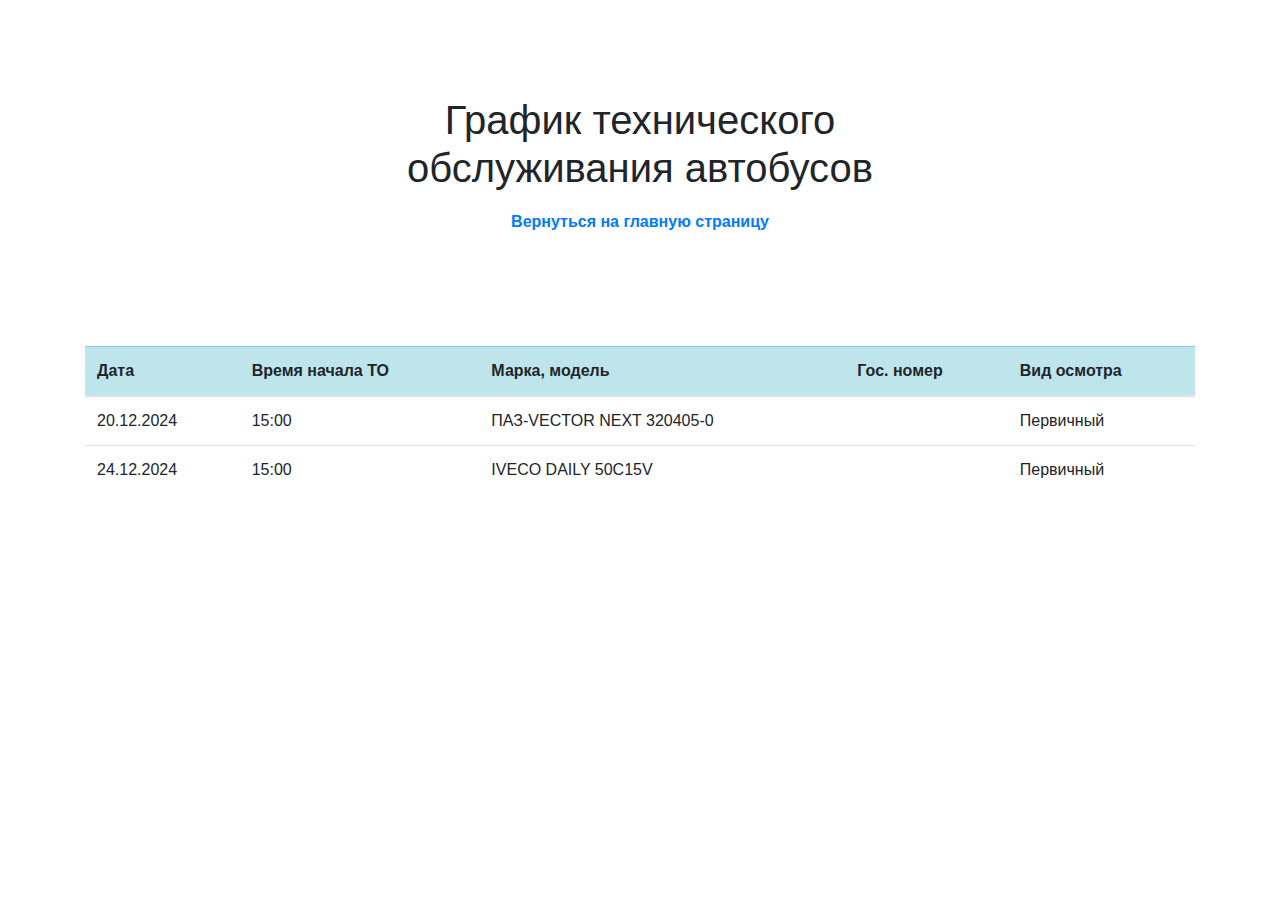
==== bus.html @ b6aed1bc "bus" ====
<!doctype html>
<html>
  <head>
  	<meta name="viewport" content="width=device-width, initial-scale=1" />
  	<meta name="yandex-verification" content="6e9ec35339132cf8" />
  	<meta name="Description" content="Адрес станции: 442000, Пензенская обл, Земетчинский р-н, рп Земетчино, ул. Лермонтова, д. 37. Производим проверку легкового и грузового транспорта на современном оборудовании отечественного и импортного производства."/>

  	<link rel="icon" href="img/favicon.png" type="image/png">

  	<link rel="stylesheet" href="https://stackpath.bootstrapcdn.com/bootstrap/4.3.1/css/bootstrap.min.css" integrity="sha384-ggOyR0iXCbMQv3Xipma34MD+dH/1fQ784/j6cY/iJTQUOhcWr7x9JvoRxT2MZw1T" crossorigin="anonymous">
  	
  	<link rel="stylesheet" href="css/photoswipe.css"> 
  	<link rel="stylesheet" href="css/default-skin/default-skin.css"> 

  	<link rel="stylesheet" href="css/album.css">

  	<script src="js/photoswipe.min.js"></script> 
		<script src="js/photoswipe-ui-default.min.js"></script> 

    <title>Техосмотр в Земетчино</title>

    <script type="application/ld+json">
		{
		  "@context": "https://schema.org",
		  "@type": "LocalBusiness",
		  "image": "https://to58.github.io/img/originals/img00003.jpeg",
		  "address": {
		    "@type": "PostalAddress",
		    "addressLocality": "рп. Земетчино",
		    "addressRegion": "Пензенская область",
		    "streetAddress": "ул. Лермонтова, д. 37",
		    "postalCode": "442000"
		  },
		  "geo": {
		        "@type": "GeoCoordinates",
		        "latitude": 53.506592,
		        "longitude": 42.601363
		      },
		  "openingHours":["Mo-Sa 08:00-18:00"],
		  "paymentAccepted":"Cash, Credit Card",
		  "description": "Производим проверку легкового и грузового транспорта на современном оборудовании отечественного и импортного производства.",
		  "name": "Техосмотр в Земетчино",
		  "url": "https://to58.github.io/",
		  "telephone": "+79656309999"
		}
	</script>

    <script src="https://api-maps.yandex.ru/2.1/?apikey=7bc89204-b3da-4373-9a31-0b204b1663d4&lang=ru_RU" type="text/javascript"></script>

    <!-- Yandex.Metrika counter -->
	<script type="text/javascript" >
	   (function(m,e,t,r,i,k,a){m[i]=m[i]||function(){(m[i].a=m[i].a||[]).push(arguments)};
	   m[i].l=1*new Date();k=e.createElement(t),a=e.getElementsByTagName(t)[0],k.async=1,k.src=r,a.parentNode.insertBefore(k,a)})
	   (window, document, "script", "https://mc.yandex.ru/metrika/tag.js", "ym");

	   ym(70653307, "init", {
	        clickmap:true,
	        trackLinks:true,
	        accurateTrackBounce:true
	   });
	</script>
	<noscript><div><img src="https://mc.yandex.ru/watch/70653307" style="position:absolute; left:-9999px;" alt="" /></div></noscript>
	<!-- /Yandex.Metrika counter -->

  </head>
  <body>
		
		<div class="container">
			<main role="main">
				<section class="jumbotron text-center">
	    			<div class="container">
	      				<h1 class="jumbotron-heading">График технического обслуживания автобусов</h1>
	      				<p class="text-muted"><b><a href="/">Вернуться на главную страницу</a></b></p>
	    			</div>
	  			</section>

		  		<table class="table table-hover">
				  <thead>
				    <tr class="table-info">
				      <th scope="col">Дата</th>
				      <th scope="col">Время начала ТО</th>
				      <th scope="col">Марка, модель</th>
				      <th scope="col">Гос. номер</th>
				      <th scope="col">Вид осмотра</th>
				    </tr>
				  </thead>
				  <tbody>
				    <tr>
				      <td>20.12.2024</td>
				      <td>15:00</td>
				      <td>ПАЗ-VECTOR NEXT 320405-0</td>
				      <td></td>
				      <td>Первичный</td>
				    </tr>
				    <tr>
				      <td>24.12.2024</td>
				      <td>15:00</td>
				      <td>IVECO DAILY 50C15V</td>
				      <td></td>
				      <td>Первичный</td>
				    </tr>
				  </tbody>
				</table>

	  		<div style="height: 100px"></div>

			</main>
		</div> <!-- End container -->


  </body>
</html>
---- css/photoswipe.css ----
/*! PhotoSwipe main CSS by Dmitry Semenov | photoswipe.com | MIT license */
/*
	Styles for basic PhotoSwipe functionality (sliding area, open/close transitions)
*/
/* pswp = photoswipe */
.pswp {
  display: none;
  position: absolute;
  width: 100%;
  height: 100%;
  left: 0;
  top: 0;
  overflow: hidden;
  -ms-touch-action: none;
  touch-action: none;
  z-index: 1500;
  -webkit-text-size-adjust: 100%;
  /* create separate layer, to avoid paint on window.onscroll in webkit/blink */
  -webkit-backface-visibility: hidden;
  outline: none; }
  .pswp * {
    -webkit-box-sizing: border-box;
            box-sizing: border-box; }
  .pswp img {
    max-width: none; }

/* style is added when JS option showHideOpacity is set to true */
.pswp--animate_opacity {
  /* 0.001, because opacity:0 doesn't trigger Paint action, which causes lag at start of transition */
  opacity: 0.001;
  will-change: opacity;
  /* for open/close transition */
  -webkit-transition: opacity 333ms cubic-bezier(0.4, 0, 0.22, 1);
          transition: opacity 333ms cubic-bezier(0.4, 0, 0.22, 1); }

.pswp--open {
  display: block; }

.pswp--zoom-allowed .pswp__img {
  /* autoprefixer: off */
  cursor: -webkit-zoom-in;
  cursor: -moz-zoom-in;
  cursor: zoom-in; }

.pswp--zoomed-in .pswp__img {
  /* autoprefixer: off */
  cursor: -webkit-grab;
  cursor: -moz-grab;
  cursor: grab; }

.pswp--dragging .pswp__img {
  /* autoprefixer: off */
  cursor: -webkit-grabbing;
  cursor: -moz-grabbing;
  cursor: grabbing; }

/*
	Background is added as a separate element.
	As animating opacity is much faster than animating rgba() background-color.
*/
.pswp__bg {
  position: absolute;
  left: 0;
  top: 0;
  width: 100%;
  height: 100%;
  background: #000;
  opacity: 0;
  -webkit-transform: translateZ(0);
          transform: translateZ(0);
  -webkit-backface-visibility: hidden;
  will-change: opacity; }

.pswp__scroll-wrap {
  position: absolute;
  left: 0;
  top: 0;
  width: 100%;
  height: 100%;
  overflow: hidden; }

.pswp__container,
.pswp__zoom-wrap {
  -ms-touch-action: none;
  touch-action: none;
  position: absolute;
  left: 0;
  right: 0;
  top: 0;
  bottom: 0; }

/* Prevent selection and tap highlights */
.pswp__container,
.pswp__img {
  -webkit-user-select: none;
  -moz-user-select: none;
  -ms-user-select: none;
      user-select: none;
  -webkit-tap-highlight-color: transparent;
  -webkit-touch-callout: none; }

.pswp__zoom-wrap {
  position: absolute;
  width: 100%;
  -webkit-transform-origin: left top;
  -ms-transform-origin: left top;
  transform-origin: left top;
  /* for open/close transition */
  -webkit-transition: -webkit-transform 333ms cubic-bezier(0.4, 0, 0.22, 1);
          transition: transform 333ms cubic-bezier(0.4, 0, 0.22, 1); }

.pswp__bg {
  will-change: opacity;
  /* for open/close transition */
  -webkit-transition: opacity 333ms cubic-bezier(0.4, 0, 0.22, 1);
          transition: opacity 333ms cubic-bezier(0.4, 0, 0.22, 1); }

.pswp--animated-in .pswp__bg,
.pswp--animated-in .pswp__zoom-wrap {
  -webkit-transition: none;
  transition: none; }

.pswp__container,
.pswp__zoom-wrap {
  -webkit-backface-visibility: hidden; }

.pswp__item {
  position: absolute;
  left: 0;
  right: 0;
  top: 0;
  bottom: 0;
  overflow: hidden; }

.pswp__img {
  position: absolute;
  width: auto;
  height: auto;
  top: 0;
  left: 0; }

/*
	stretched thumbnail or div placeholder element (see below)
	style is added to avoid flickering in webkit/blink when layers overlap
*/
.pswp__img--placeholder {
  -webkit-backface-visibility: hidden; }

/*
	div element that matches size of large image
	large image loads on top of it
*/
.pswp__img--placeholder--blank {
  background: #222; }

.pswp--ie .pswp__img {
  width: 100% !important;
  height: auto !important;
  left: 0;
  top: 0; }

/*
	Error message appears when image is not loaded
	(JS option errorMsg controls markup)
*/
.pswp__error-msg {
  position: absolute;
  left: 0;
  top: 50%;
  width: 100%;
  text-align: center;
  font-size: 14px;
  line-height: 16px;
  margin-top: -8px;
  color: #CCC; }

.pswp__error-msg a {
  color: #CCC;
  text-decoration: underline; }
---- css/default-skin/default-skin.css ----
/*! PhotoSwipe Default UI CSS by Dmitry Semenov | photoswipe.com | MIT license */
/*

	Contents:

	1. Buttons
	2. Share modal and links
	3. Index indicator ("1 of X" counter)
	4. Caption
	5. Loading indicator
	6. Additional styles (root element, top bar, idle state, hidden state, etc.)

*/
/*
	
	1. Buttons

 */
/* <button> css reset */
.pswp__button {
  width: 44px;
  height: 44px;
  position: relative;
  background: none;
  cursor: pointer;
  overflow: visible;
  -webkit-appearance: none;
  display: block;
  border: 0;
  padding: 0;
  margin: 0;
  float: right;
  opacity: 0.75;
  -webkit-transition: opacity 0.2s;
          transition: opacity 0.2s;
  -webkit-box-shadow: none;
          box-shadow: none; }
  .pswp__button:focus, .pswp__button:hover {
    opacity: 1; }
  .pswp__button:active {
    outline: none;
    opacity: 0.9; }
  .pswp__button::-moz-focus-inner {
    padding: 0;
    border: 0; }

/* pswp__ui--over-close class it added when mouse is over element that should close gallery */
.pswp__ui--over-close .pswp__button--close {
  opacity: 1; }

.pswp__button,
.pswp__button--arrow--left:before,
.pswp__button--arrow--right:before {
  background: url(default-skin.png) 0 0 no-repeat;
  background-size: 264px 88px;
  width: 44px;
  height: 44px; }

@media (-webkit-min-device-pixel-ratio: 1.1), (-webkit-min-device-pixel-ratio: 1.09375), (min-resolution: 105dpi), (min-resolution: 1.1dppx) {
  /* Serve SVG sprite if browser supports SVG and resolution is more than 105dpi */
  .pswp--svg .pswp__button,
  .pswp--svg .pswp__button--arrow--left:before,
  .pswp--svg .pswp__button--arrow--right:before {
    background-image: url(default-skin.svg); }
  .pswp--svg .pswp__button--arrow--left,
  .pswp--svg .pswp__button--arrow--right {
    background: none; } }

.pswp__button--close {
  background-position: 0 -44px; }

.pswp__button--share {
  background-position: -44px -44px; }

.pswp__button--fs {
  display: none; }

.pswp--supports-fs .pswp__button--fs {
  display: block; }

.pswp--fs .pswp__button--fs {
  background-position: -44px 0; }

.pswp__button--zoom {
  display: none;
  background-position: -88px 0; }

.pswp--zoom-allowed .pswp__button--zoom {
  display: block; }

.pswp--zoomed-in .pswp__button--zoom {
  background-position: -132px 0; }

/* no arrows on touch screens */
.pswp--touch .pswp__button--arrow--left,
.pswp--touch .pswp__button--arrow--right {
  visibility: hidden; }

/*
	Arrow buttons hit area
	(icon is added to :before pseudo-element)
*/
.pswp__button--arrow--left,
.pswp__button--arrow--right {
  background: none;
  top: 50%;
  margin-top: -50px;
  width: 70px;
  height: 100px;
  position: absolute; }

.pswp__button--arrow--left {
  left: 0; }

.pswp__button--arrow--right {
  right: 0; }

.pswp__button--arrow--left:before,
.pswp__button--arrow--right:before {
  content: '';
  top: 35px;
  background-color: rgba(0, 0, 0, 0.3);
  height: 30px;
  width: 32px;
  position: absolute; }

.pswp__button--arrow--left:before {
  left: 6px;
  background-position: -138px -44px; }

.pswp__button--arrow--right:before {
  right: 6px;
  background-position: -94px -44px; }

/*

	2. Share modal/popup and links

 */
.pswp__counter,
.pswp__share-modal {
  -webkit-user-select: none;
  -moz-user-select: none;
  -ms-user-select: none;
      user-select: none; }

.pswp__share-modal {
  display: block;
  background: rgba(0, 0, 0, 0.5);
  width: 100%;
  height: 100%;
  top: 0;
  left: 0;
  padding: 10px;
  position: absolute;
  z-index: 1600;
  opacity: 0;
  -webkit-transition: opacity 0.25s ease-out;
          transition: opacity 0.25s ease-out;
  -webkit-backface-visibility: hidden;
  will-change: opacity; }

.pswp__share-modal--hidden {
  display: none; }

.pswp__share-tooltip {
  z-index: 1620;
  position: absolute;
  background: #FFF;
  top: 56px;
  border-radius: 2px;
  display: block;
  width: auto;
  right: 44px;
  -webkit-box-shadow: 0 2px 5px rgba(0, 0, 0, 0.25);
          box-shadow: 0 2px 5px rgba(0, 0, 0, 0.25);
  -webkit-transform: translateY(6px);
      -ms-transform: translateY(6px);
          transform: translateY(6px);
  -webkit-transition: -webkit-transform 0.25s;
          transition: transform 0.25s;
  -webkit-backface-visibility: hidden;
  will-change: transform; }
  .pswp__share-tooltip a {
    display: block;
    padding: 8px 12px;
    color: #000;
    text-decoration: none;
    font-size: 14px;
    line-height: 18px; }
    .pswp__share-tooltip a:hover {
      text-decoration: none;
      color: #000; }
    .pswp__share-tooltip a:first-child {
      /* round corners on the first/last list item */
      border-radius: 2px 2px 0 0; }
    .pswp__share-tooltip a:last-child {
      border-radius: 0 0 2px 2px; }

.pswp__share-modal--fade-in {
  opacity: 1; }
  .pswp__share-modal--fade-in .pswp__share-tooltip {
    -webkit-transform: translateY(0);
        -ms-transform: translateY(0);
            transform: translateY(0); }

/* increase size of share links on touch devices */
.pswp--touch .pswp__share-tooltip a {
  padding: 16px 12px; }

a.pswp__share--facebook:before {
  content: '';
  display: block;
  width: 0;
  height: 0;
  position: absolute;
  top: -12px;
  right: 15px;
  border: 6px solid transparent;
  border-bottom-color: #FFF;
  -webkit-pointer-events: none;
  -moz-pointer-events: none;
  pointer-events: none; }

a.pswp__share--facebook:hover {
  background: #3E5C9A;
  color: #FFF; }
  a.pswp__share--facebook:hover:before {
    border-bottom-color: #3E5C9A; }

a.pswp__share--twitter:hover {
  background: #55ACEE;
  color: #FFF; }

a.pswp__share--pinterest:hover {
  background: #CCC;
  color: #CE272D; }

a.pswp__share--download:hover {
  background: #DDD; }

/*

	3. Index indicator ("1 of X" counter)

 */
.pswp__counter {
  position: absolute;
  left: 0;
  top: 0;
  height: 44px;
  font-size: 13px;
  line-height: 44px;
  color: #FFF;
  opacity: 0.75;
  padding: 0 10px; }

/*
	
	4. Caption

 */
.pswp__caption {
  position: absolute;
  left: 0;
  bottom: 0;
  width: 100%;
  min-height: 44px; }
  .pswp__caption small {
    font-size: 11px;
    color: #BBB; }

.pswp__caption__center {
  text-align: left;
  max-width: 420px;
  margin: 0 auto;
  font-size: 13px;
  padding: 10px;
  line-height: 20px;
  color: #CCC; }

.pswp__caption--empty {
  display: none; }

/* Fake caption element, used to calculate height of next/prev image */
.pswp__caption--fake {
  visibility: hidden; }

/*

	5. Loading indicator (preloader)

	You can play with it here - http://codepen.io/dimsemenov/pen/yyBWoR

 */
.pswp__preloader {
  width: 44px;
  height: 44px;
  position: absolute;
  top: 0;
  left: 50%;
  margin-left: -22px;
  opacity: 0;
  -webkit-transition: opacity 0.25s ease-out;
          transition: opacity 0.25s ease-out;
  will-change: opacity;
  direction: ltr; }

.pswp__preloader__icn {
  width: 20px;
  height: 20px;
  margin: 12px; }

.pswp__preloader--active {
  opacity: 1; }
  .pswp__preloader--active .pswp__preloader__icn {
    /* We use .gif in browsers that don't support CSS animation */
    background: url(preloader.gif) 0 0 no-repeat; }

.pswp--css_animation .pswp__preloader--active {
  opacity: 1; }
  .pswp--css_animation .pswp__preloader--active .pswp__preloader__icn {
    -webkit-animation: clockwise 500ms linear infinite;
            animation: clockwise 500ms linear infinite; }
  .pswp--css_animation .pswp__preloader--active .pswp__preloader__donut {
    -webkit-animation: donut-rotate 1000ms cubic-bezier(0.4, 0, 0.22, 1) infinite;
            animation: donut-rotate 1000ms cubic-bezier(0.4, 0, 0.22, 1) infinite; }

.pswp--css_animation .pswp__preloader__icn {
  background: none;
  opacity: 0.75;
  width: 14px;
  height: 14px;
  position: absolute;
  left: 15px;
  top: 15px;
  margin: 0; }

.pswp--css_animation .pswp__preloader__cut {
  /* 
			The idea of animating inner circle is based on Polymer ("material") loading indicator 
			 by Keanu Lee https://blog.keanulee.com/2014/10/20/the-tale-of-three-spinners.html
		*/
  position: relative;
  width: 7px;
  height: 14px;
  overflow: hidden; }

.pswp--css_animation .pswp__preloader__donut {
  -webkit-box-sizing: border-box;
          box-sizing: border-box;
  width: 14px;
  height: 14px;
  border: 2px solid #FFF;
  border-radius: 50%;
  border-left-color: transparent;
  border-bottom-color: transparent;
  position: absolute;
  top: 0;
  left: 0;
  background: none;
  margin: 0; }

@media screen and (max-width: 1024px) {
  .pswp__preloader {
    position: relative;
    left: auto;
    top: auto;
    margin: 0;
    float: right; } }

@-webkit-keyframes clockwise {
  0% {
    -webkit-transform: rotate(0deg);
            transform: rotate(0deg); }
  100% {
    -webkit-transform: rotate(360deg);
            transform: rotate(360deg); } }

@keyframes clockwise {
  0% {
    -webkit-transform: rotate(0deg);
            transform: rotate(0deg); }
  100% {
    -webkit-transform: rotate(360deg);
            transform: rotate(360deg); } }

@-webkit-keyframes donut-rotate {
  0% {
    -webkit-transform: rotate(0);
            transform: rotate(0); }
  50% {
    -webkit-transform: rotate(-140deg);
            transform: rotate(-140deg); }
  100% {
    -webkit-transform: rotate(0);
            transform: rotate(0); } }

@keyframes donut-rotate {
  0% {
    -webkit-transform: rotate(0);
            transform: rotate(0); }
  50% {
    -webkit-transform: rotate(-140deg);
            transform: rotate(-140deg); }
  100% {
    -webkit-transform: rotate(0);
            transform: rotate(0); } }

/*
	
	6. Additional styles

 */
/* root element of UI */
.pswp__ui {
  -webkit-font-smoothing: auto;
  visibility: visible;
  opacity: 1;
  z-index: 1550; }

/* top black bar with buttons and "1 of X" indicator */
.pswp__top-bar {
  position: absolute;
  left: 0;
  top: 0;
  height: 44px;
  width: 100%; }

.pswp__caption,
.pswp__top-bar,
.pswp--has_mouse .pswp__button--arrow--left,
.pswp--has_mouse .pswp__button--arrow--right {
  -webkit-backface-visibility: hidden;
  will-change: opacity;
  -webkit-transition: opacity 333ms cubic-bezier(0.4, 0, 0.22, 1);
          transition: opacity 333ms cubic-bezier(0.4, 0, 0.22, 1); }

/* pswp--has_mouse class is added only when two subsequent mousemove events occur */
.pswp--has_mouse .pswp__button--arrow--left,
.pswp--has_mouse .pswp__button--arrow--right {
  visibility: visible; }

.pswp__top-bar,
.pswp__caption {
  background-color: rgba(0, 0, 0, 0.5); }

/* pswp__ui--fit class is added when main image "fits" between top bar and bottom bar (caption) */
.pswp__ui--fit .pswp__top-bar,
.pswp__ui--fit .pswp__caption {
  background-color: rgba(0, 0, 0, 0.3); }

/* pswp__ui--idle class is added when mouse isn't moving for several seconds (JS option timeToIdle) */
.pswp__ui--idle .pswp__top-bar {
  opacity: 0; }

.pswp__ui--idle .pswp__button--arrow--left,
.pswp__ui--idle .pswp__button--arrow--right {
  opacity: 0; }

/*
	pswp__ui--hidden class is added when controls are hidden
	e.g. when user taps to toggle visibility of controls
*/
.pswp__ui--hidden .pswp__top-bar,
.pswp__ui--hidden .pswp__caption,
.pswp__ui--hidden .pswp__button--arrow--left,
.pswp__ui--hidden .pswp__button--arrow--right {
  /* Force paint & create composition layer for controls. */
  opacity: 0.001; }

/* pswp__ui--one-slide class is added when there is just one item in gallery */
.pswp__ui--one-slide .pswp__button--arrow--left,
.pswp__ui--one-slide .pswp__button--arrow--right,
.pswp__ui--one-slide .pswp__counter {
  display: none; }

.pswp__element--disabled {
  display: none !important; }

.pswp--minimal--dark .pswp__top-bar {
  background: none; }
---- css/album.css ----
.jumbotron {
  padding-top: 3rem;
  padding-bottom: 3rem;
  margin-bottom: 0;
  background-color: #fff;
}
@media (min-width: 768px) {
  .jumbotron {
    padding-top: 6rem;
    padding-bottom: 6rem;
  }
}

.jumbotron-heading {
  font-weight: 300;
  padding-bottom: 10px;
}

.jumbotron .container {
  max-width: 40rem;
}
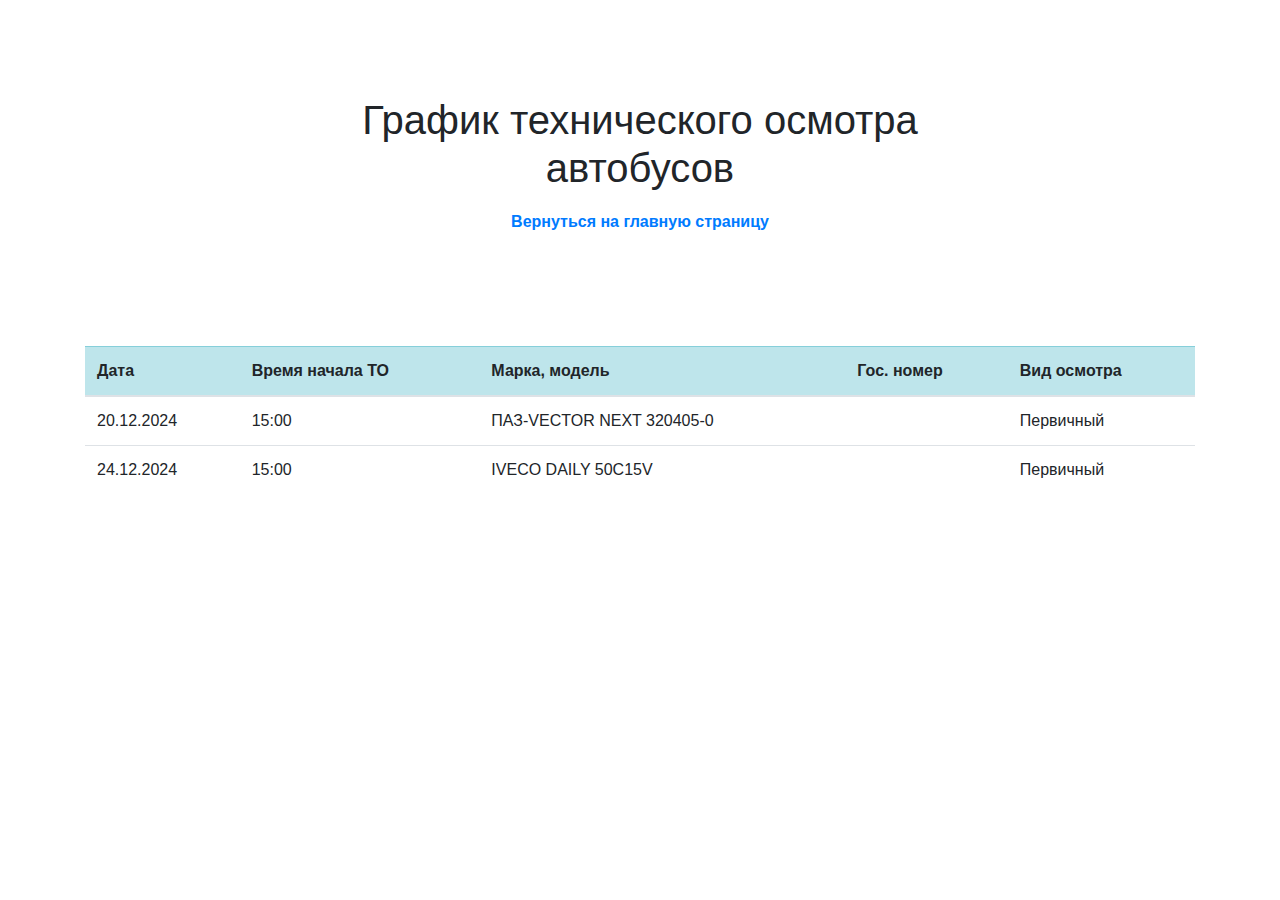
==== commit d22cb96e: "fix" ====
--- a/bus.html
+++ b/bus.html
@@ -69,7 +69,7 @@
 			<main role="main">
 				<section class="jumbotron text-center">
 	    			<div class="container">
-	      				<h1 class="jumbotron-heading">График технического обслуживания автобусов</h1>
+	      				<h1 class="jumbotron-heading">График технического осмотра автобусов</h1>
 	      				<p class="text-muted"><b><a href="/">Вернуться на главную страницу</a></b></p>
 	    			</div>
 	  			</section>
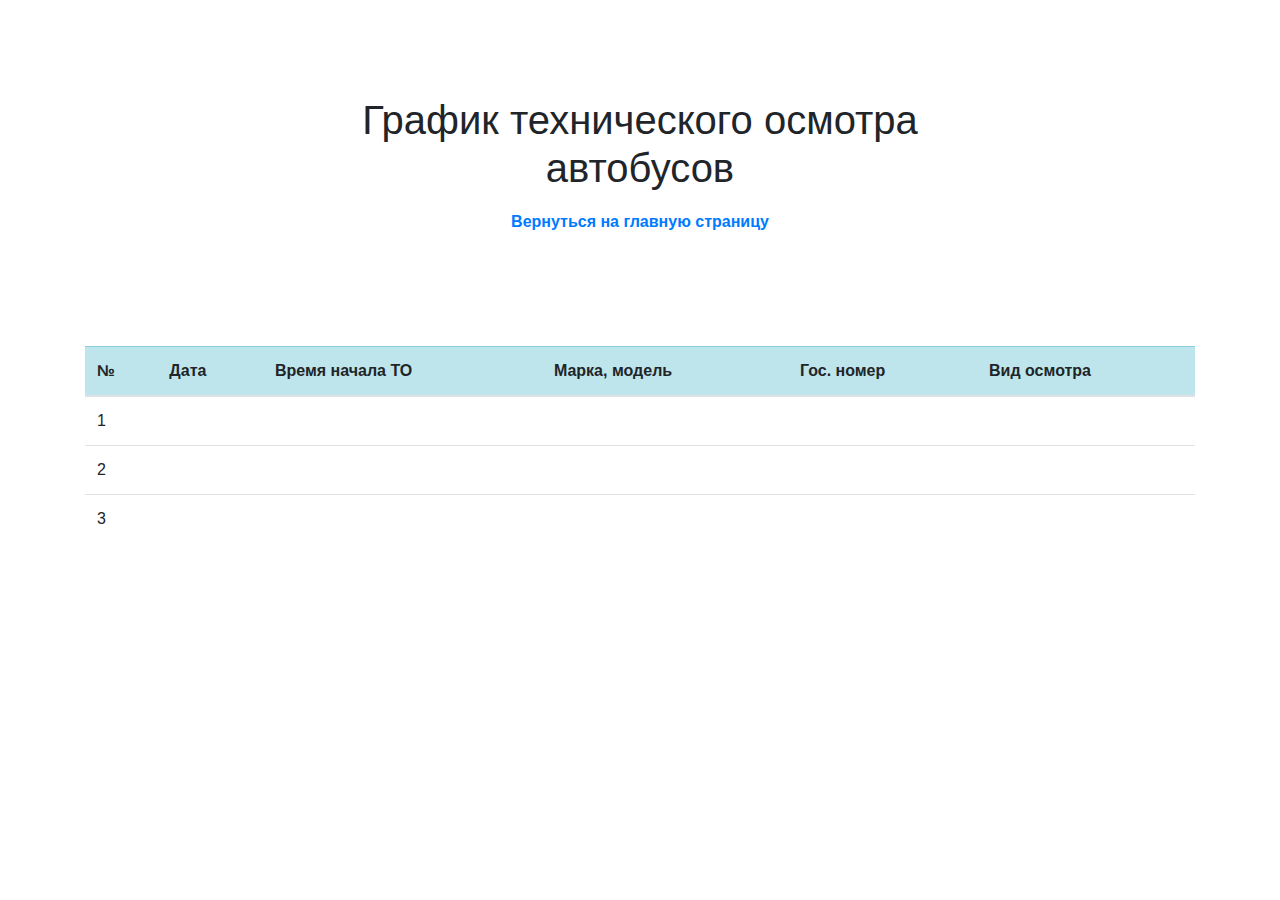
==== commit 202f9335: "update" ====
--- a/bus.html
+++ b/bus.html
@@ -77,6 +77,7 @@
 		  		<table class="table table-hover">
 				  <thead>
 				    <tr class="table-info">
+				    	<th scope="col">№</th>
 				      <th scope="col">Дата</th>
 				      <th scope="col">Время начала ТО</th>
 				      <th scope="col">Марка, модель</th>
@@ -86,18 +87,28 @@
 				  </thead>
 				  <tbody>
 				    <tr>
-				      <td>20.12.2024</td>
-				      <td>15:00</td>
-				      <td>ПАЗ-VECTOR NEXT 320405-0</td>
+				    	<td>1</td>
 				      <td></td>
-				      <td>Первичный</td>
+				      <td></td>
+				      <td></td>
+				      <td></td>
+				      <td></td>
 				    </tr>
 				    <tr>
-				      <td>24.12.2024</td>
-				      <td>15:00</td>
-				      <td>IVECO DAILY 50C15V</td>
+				    	<td>2</td>
 				      <td></td>
-				      <td>Первичный</td>
+				      <td></td>
+				      <td></td>
+				      <td></td>
+				      <td></td>
+				    </tr>
+				    <tr>
+				    	<td>3</td>
+				      <td></td>
+				      <td></td>
+				      <td></td>
+				      <td></td>
+				      <td></td>
 				    </tr>
 				  </tbody>
 				</table>
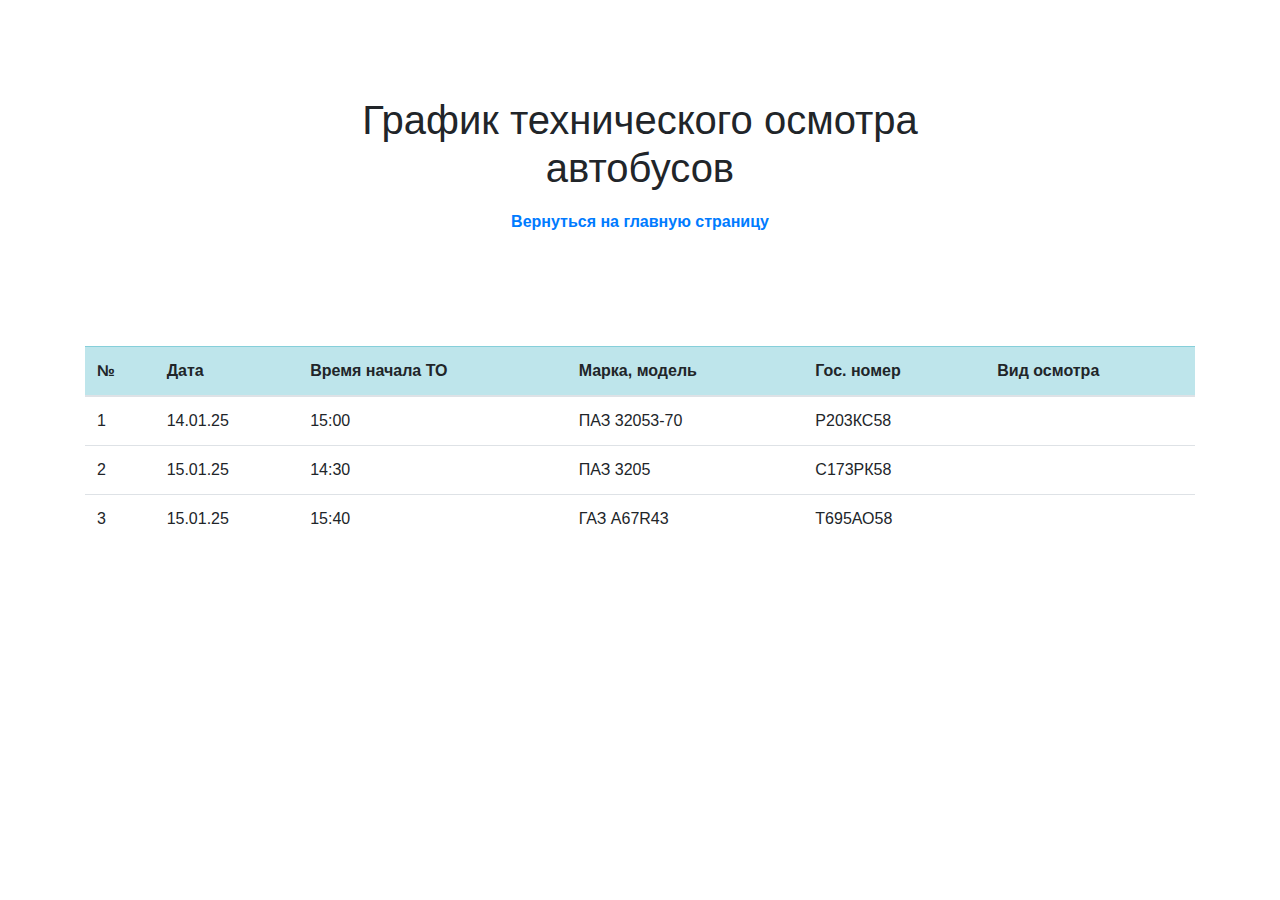
==== commit f3706d5e: "add" ====
--- a/bus.html
+++ b/bus.html
@@ -88,26 +88,26 @@
 				  <tbody>
 				    <tr>
 				    	<td>1</td>
-				      <td></td>
-				      <td></td>
-				      <td></td>
-				      <td></td>
+				      <td>14.01.25</td>
+				      <td>15:00</td>
+				      <td>ПАЗ 32053-70</td>
+				      <td>Р203КС58</td>
 				      <td></td>
 				    </tr>
 				    <tr>
 				    	<td>2</td>
-				      <td></td>
-				      <td></td>
-				      <td></td>
-				      <td></td>
+				      <td>15.01.25</td>
+				      <td>14:30</td>
+				      <td>ПАЗ 3205</td>
+				      <td>С173РК58</td>
 				      <td></td>
 				    </tr>
 				    <tr>
 				    	<td>3</td>
-				      <td></td>
-				      <td></td>
-				      <td></td>
-				      <td></td>
+				      <td>15.01.25</td>
+				      <td>15:40</td>
+				      <td>ГАЗ А67R43</td>
+				      <td>Т695АО58</td>
 				      <td></td>
 				    </tr>
 				  </tbody>
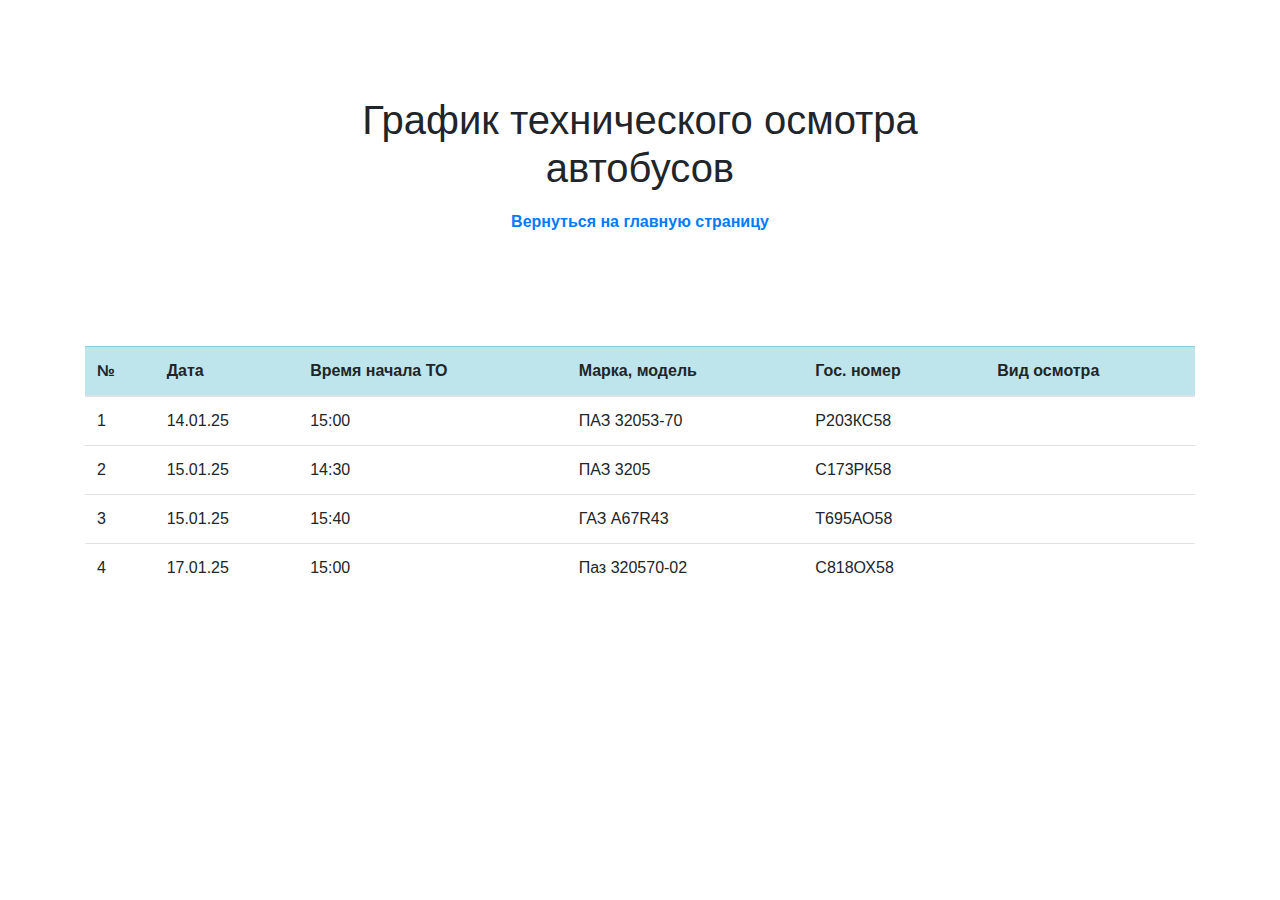
==== commit db8fc889: "add" ====
--- a/bus.html
+++ b/bus.html
@@ -110,6 +110,14 @@
 				      <td>Т695АО58</td>
 				      <td></td>
 				    </tr>
+				    <tr>
+				    	<td>4</td>
+				      <td>17.01.25</td>
+				      <td>15:00</td>
+				      <td>Паз 320570-02</td>
+				      <td>С818ОХ58</td>
+				      <td></td>
+				    </tr>
 				  </tbody>
 				</table>
 
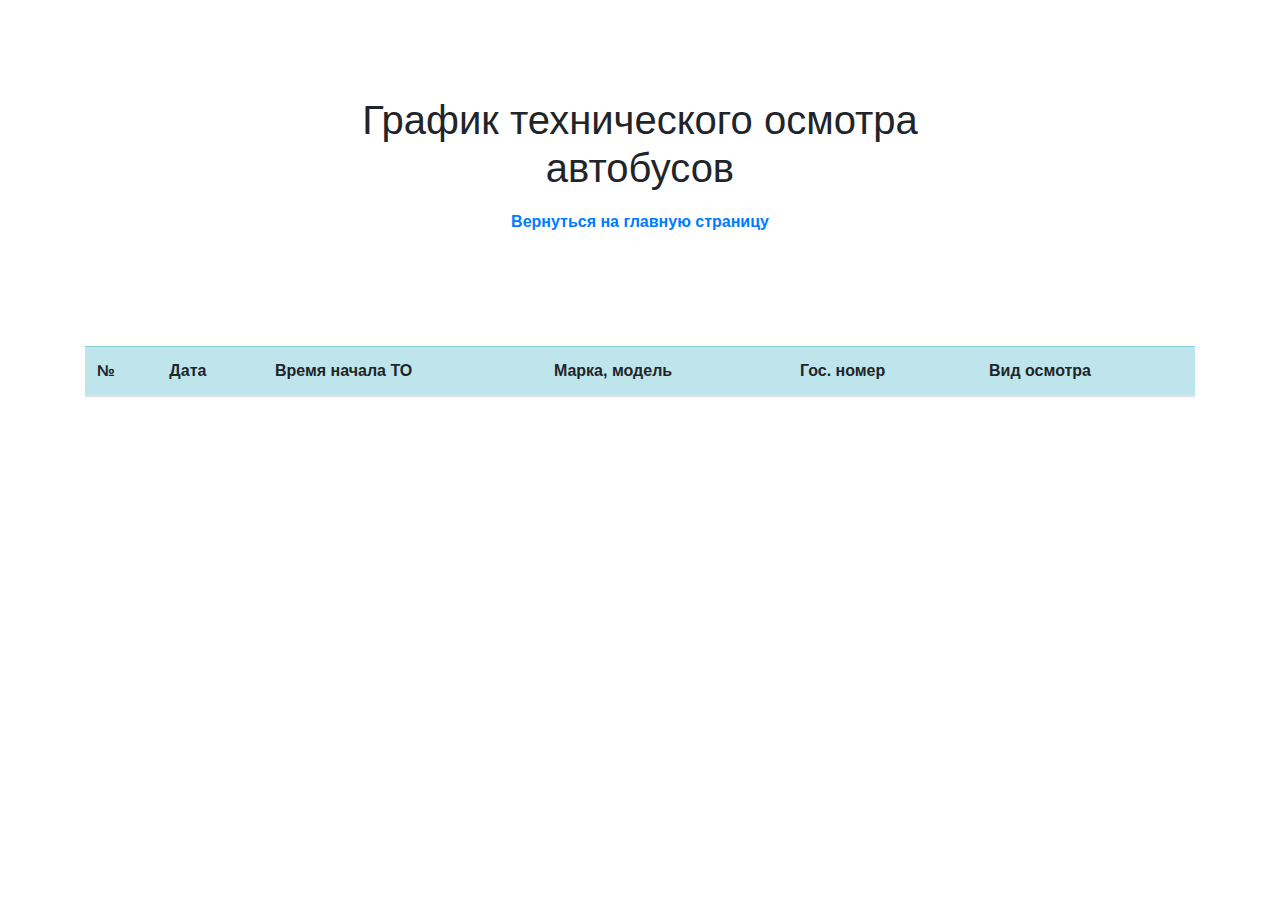
==== commit dc4e7e0f: "js data" ====
--- a/bus.html
+++ b/bus.html
@@ -9,13 +9,7 @@
 
   	<link rel="stylesheet" href="https://stackpath.bootstrapcdn.com/bootstrap/4.3.1/css/bootstrap.min.css" integrity="sha384-ggOyR0iXCbMQv3Xipma34MD+dH/1fQ784/j6cY/iJTQUOhcWr7x9JvoRxT2MZw1T" crossorigin="anonymous">
   	
-  	<link rel="stylesheet" href="css/photoswipe.css"> 
-  	<link rel="stylesheet" href="css/default-skin/default-skin.css"> 
-
   	<link rel="stylesheet" href="css/album.css">
-
-  	<script src="js/photoswipe.min.js"></script> 
-		<script src="js/photoswipe-ui-default.min.js"></script> 
 
     <title>Техосмотр в Земетчино</title>
 
@@ -45,9 +39,7 @@
 		}
 	</script>
 
-    <script src="https://api-maps.yandex.ru/2.1/?apikey=7bc89204-b3da-4373-9a31-0b204b1663d4&lang=ru_RU" type="text/javascript"></script>
-
-    <!-- Yandex.Metrika counter -->
+  <!-- Yandex.Metrika counter -->
 	<script type="text/javascript" >
 	   (function(m,e,t,r,i,k,a){m[i]=m[i]||function(){(m[i].a=m[i].a||[]).push(arguments)};
 	   m[i].l=1*new Date();k=e.createElement(t),a=e.getElementsByTagName(t)[0],k.async=1,k.src=r,a.parentNode.insertBefore(k,a)})
@@ -74,52 +66,54 @@
 	    			</div>
 	  			</section>
 
-		  		<table class="table table-hover">
-				  <thead>
-				    <tr class="table-info">
-				    	<th scope="col">№</th>
-				      <th scope="col">Дата</th>
-				      <th scope="col">Время начала ТО</th>
-				      <th scope="col">Марка, модель</th>
-				      <th scope="col">Гос. номер</th>
-				      <th scope="col">Вид осмотра</th>
-				    </tr>
-				  </thead>
-				  <tbody>
-				    <tr>
-				    	<td>1</td>
-				      <td>14.01.25</td>
-				      <td>15:00</td>
-				      <td>ПАЗ 32053-70</td>
-				      <td>Р203КС58</td>
-				      <td></td>
-				    </tr>
-				    <tr>
-				    	<td>2</td>
-				      <td>15.01.25</td>
-				      <td>14:30</td>
-				      <td>ПАЗ 3205</td>
-				      <td>С173РК58</td>
-				      <td></td>
-				    </tr>
-				    <tr>
-				    	<td>3</td>
-				      <td>15.01.25</td>
-				      <td>15:40</td>
-				      <td>ГАЗ А67R43</td>
-				      <td>Т695АО58</td>
-				      <td></td>
-				    </tr>
-				    <tr>
-				    	<td>4</td>
-				      <td>17.01.25</td>
-				      <td>15:00</td>
-				      <td>Паз 320570-02</td>
-				      <td>С818ОХ58</td>
-				      <td></td>
-				    </tr>
-				  </tbody>
-				</table>
+	  			<table class="table table-hover">
+					  <thead>
+					    <tr class="table-info">
+					    	<th scope="col">№</th>
+					      <th scope="col">Дата</th>
+					      <th scope="col">Время начала ТО</th>
+					      <th scope="col">Марка, модель</th>
+					      <th scope="col">Гос. номер</th>
+					      <th scope="col">Вид осмотра</th>
+					    </tr>
+					  </thead>
+					  <tbody id="dataTable">
+					  </tbody>
+					</table>
+
+					<script src="js/data.js"></script>
+			    <script>
+			        document.addEventListener('DOMContentLoaded', () => {
+			            const dataTable = document.getElementById('dataTable');
+
+			            const today = new Date();
+			            today.setHours(0, 0, 0, 0);
+			            let currentId = 1;
+
+			            function parseDate(dateStr) {
+                		const [day, month, year] = dateStr.split('.');
+                		return new Date(`${year}-${month}-${day}`);
+            			}
+
+			            data
+			            .filter(record => {
+                    const recordDate = parseDate(record.date);
+                    return recordDate >= today;
+                	})
+			            .forEach(record => {
+			                const row = document.createElement('tr');
+			                row.innerHTML = `
+			                    <td>${currentId++}</td>
+			                    <td>${record.date}</td>
+			                    <td>${record.time}</td>
+			                		<td>${record.model}</td>
+			                		<td>${record.reg_num}</td>
+			                	  <td>${record.type}</td>
+			                `;
+			                dataTable.appendChild(row);
+			            });
+			        });
+			    </script>
 
 	  		<div style="height: 100px"></div>
 
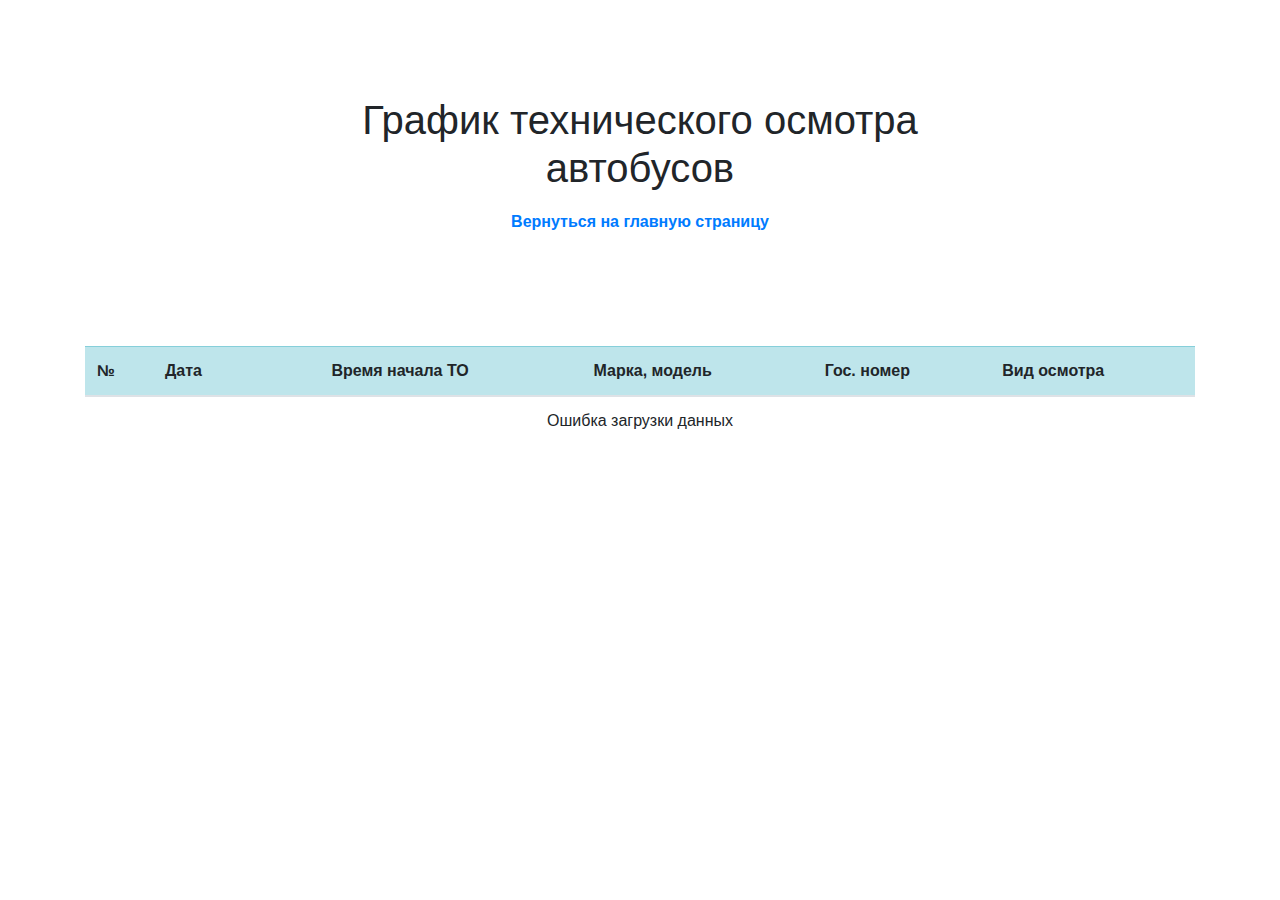
==== commit 9aa9e474: "server data" ====
--- a/bus.html
+++ b/bus.html
@@ -70,7 +70,7 @@
 					  <thead>
 					    <tr class="table-info">
 					    	<th scope="col">№</th>
-					      <th scope="col">Дата</th>
+					      <th scope="col" width="15%">Дата</th>
 					      <th scope="col">Время начала ТО</th>
 					      <th scope="col">Марка, модель</th>
 					      <th scope="col">Гос. номер</th>
@@ -81,38 +81,81 @@
 					  </tbody>
 					</table>
 
-					<script src="js/data.js"></script>
 			    <script>
-			        document.addEventListener('DOMContentLoaded', () => {
-			            const dataTable = document.getElementById('dataTable');
+	        	document.addEventListener('DOMContentLoaded', async () => {
+	            const dataTable = document.getElementById('dataTable');
+	            const today = new Date();
+	            today.setHours(0, 0, 0, 0); // Обнуление времени
 
-			            const today = new Date();
-			            today.setHours(0, 0, 0, 0);
-			            let currentId = 1;
+	            // Функция для загрузки данных с API
+		          async function fetchData() {
+		              try {
+		                  const response = await fetch('https://app.nocodb.com/api/v2/tables/m0rub1twfj4kqed/records', {
+		                      headers: {
+		                          'xc-token': 'K1X_si9vFISbfgZVx9lvI7JBFx9WAnkZ4fwcZy49'
+		                      }
+		                  });
 
-			            function parseDate(dateStr) {
-                		const [day, month, year] = dateStr.split('.');
-                		return new Date(`${year}-${month}-${day}`);
-            			}
+		                  if (!response.ok) {
+		                      throw new Error(`HTTP error! status: ${response.status}`);
+		                  }
 
-			            data
-			            .filter(record => {
-                    const recordDate = parseDate(record.date);
-                    return recordDate >= today;
-                	})
-			            .forEach(record => {
-			                const row = document.createElement('tr');
-			                row.innerHTML = `
-			                    <td>${currentId++}</td>
-			                    <td>${record.date}</td>
-			                    <td>${record.time}</td>
-			                		<td>${record.model}</td>
-			                		<td>${record.reg_num}</td>
-			                	  <td>${record.type}</td>
-			                `;
-			                dataTable.appendChild(row);
-			            });
-			        });
+		                  const result = await response.json();
+		                  return result.list || [];
+		              } catch (error) {
+		                  console.error('Ошибка загрузки данных:', error);
+		                  const row = document.createElement('tr');
+		                  row.innerHTML = `<td colspan="6" class="text-center">Ошибка загрузки данных</td>`;
+		                  dataTable.appendChild(row);
+		                  return [];
+		              }
+		          }
+
+		          // Функция для форматирования даты
+	            function formatDate(dateString) {
+	                const date = new Date(dateString);
+	                const day = String(date.getDate()).padStart(2, '0');
+	                const month = String(date.getMonth() + 1).padStart(2, '0');
+	                const year = date.getFullYear();
+	                return `${day}.${month}.${year}`;
+	            }
+
+	            // Функция для форматирования времени
+	            function formatTime(dateString) {
+	                const date = new Date(dateString);
+	                const hours = String(date.getHours()).padStart(2, '0');
+	                const minutes = String(date.getMinutes()).padStart(2, '0');
+	                return `${hours}:${minutes}`;
+	            }
+
+	            // Форматирование и добавление данных в таблицу
+	            function addDataToTable(data) {
+	                let currentId = 1;
+
+	                data
+	                    .filter(record => {
+	                        const recordDate = new Date(record.date);
+	                        return recordDate >= today;
+	                    })
+	                    .sort((a, b) => new Date(a.date) - new Date(b.date))
+	                    .forEach(record => {
+	                        const row = document.createElement('tr');
+	                        row.innerHTML = `
+	                            <td>${currentId++}</td>
+	                            <td>${formatDate(record.date)}</td>
+	                            <td>${formatTime(record.date)}</td>
+	                            <td>${record.model}</td>
+	                            <td>${record.reg_num}</td>
+	                            <td>${record.type || ''}</td>
+	                        `;
+	                        dataTable.appendChild(row);
+	                    });
+	            }
+
+	            // Загрузка и отображение данных
+	            const data = await fetchData();
+	            addDataToTable(data);
+				        });
 			    </script>
 
 	  		<div style="height: 100px"></div>
